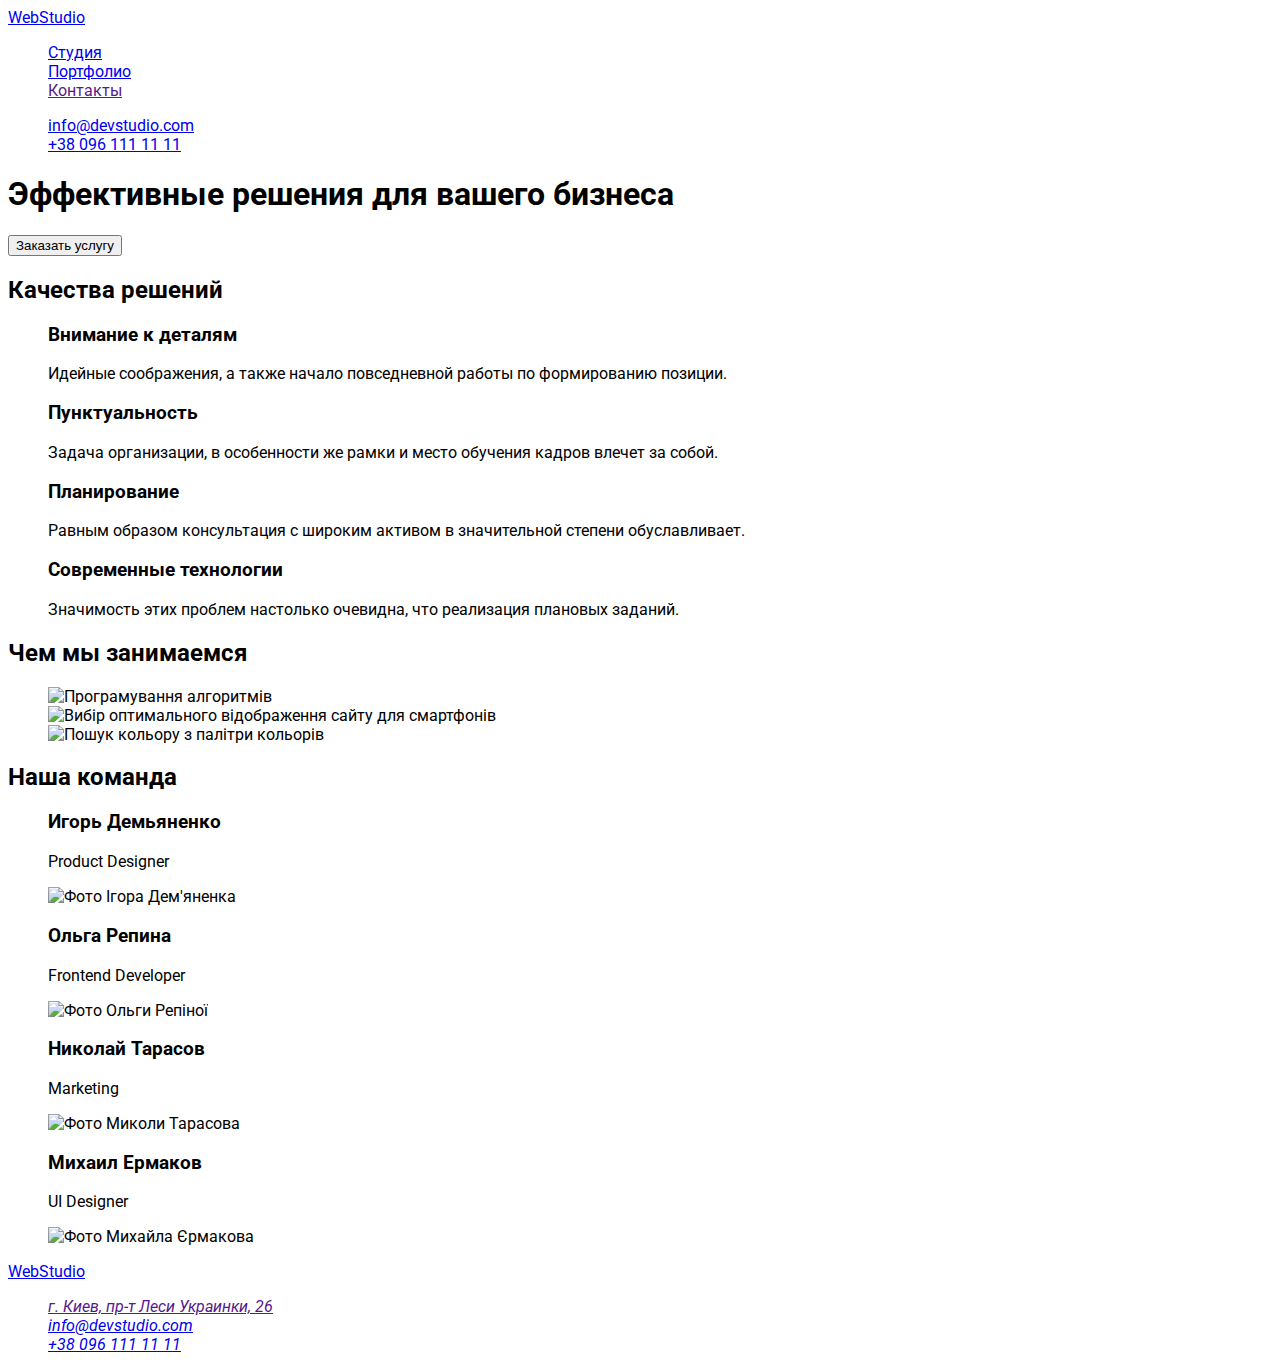
==== index.html @ 8df94432 "Розмітка html, початок css" ====
<!DOCTYPE html>
<html lang="en">
  <head>
    <meta charset="UTF-8" />
    <meta http-equiv="X-UA-Compatible" content="IE=edge" />
    <meta name="viewport" content="width=device-width, initial-scale=1.0" />
    <title>WebStudio</title>

    <link
      href="https://fonts.googleapis.com/css2?family=Raleway:wght@700&family=Roboto:wght@400;500;700;900&display=swap"
      rel="stylesheet"
    />
    <link rel="stylesheet" href="./css/styles.css" />
  </head>

  <body>
    <!-- Header-->
    <header>
      <nav>
        <a href="./index.html"> WebStudio </a>

        <ul>
          <li><a href="./index.html">Студия</a></li>
          <li><a href="./portfolio.html">Портфолио</a></li>
          <li><a href="">Контакты</a></li>
        </ul>
      </nav>

      <ul>
        <li><a href="mailto:info@devstudio.com">info@devstudio.com</a></li>
        <li><a href="tel:+380961111111">+38 096 111 11 11</a></li>
      </ul>
    </header>

    <main>
      <!-- Секція-банер -->
      <section>
        <h1>Эффективные решения для вашего бизнеса</h1>
        <button type="button">Заказать услугу</button>
      </section>
      <!-- Секція "Якості рішень" -->
      <section>
        <h2>Качества решений</h2>
        <ul>
          <li>
            <h3>Внимание к деталям</h3>
            <p>
              Идейные соображения, а также начало повседневной работы по
              формированию позиции.
            </p>
          </li>
          <li>
            <h3>Пунктуальность</h3>
            <p>
              Задача организации, в особенности же рамки и место обучения кадров
              влечет за собой.
            </p>
          </li>
          <li>
            <h3>Планирование</h3>
            <p>
              Равным образом консультация с широким активом в значительной
              степени обуславливает.
            </p>
          </li>
          <li>
            <h3>Современные технологии</h3>
            <p>
              Значимость этих проблем настолько очевидна, что реализация
              плановых заданий.
            </p>
          </li>
        </ul>
      </section>
      <!-- Секція зайнятості -->
      <section>
        <h2>Чем мы занимаемся</h2>
        <ul>
          <li>
            <img
              src="./images/box1.webp"
              alt="Програмування алгоритмів"
              width="370"
            />
          </li>
          <li>
            <img
              src="./images/box2.webp"
              alt="Вибір оптимального відображення сайту для смартфонів"
              width="370"
            />
          </li>
          <li>
            <img
              src="./images/box3.webp"
              alt="Пошук кольору з палітри кольорів"
              width="370"
            />
          </li>
        </ul>
      </section>
      <!-- Секція команди -->
      <section>
        <h2>Наша команда</h2>
        <ul>
          <li>
            <h3>Игорь Демьяненко</h3>
            <p>Product Designer</p>
            <img
              src="./images/img(2).webp"
              alt="Фото Ігора Дем'яненка"
              width="270"
            />
          </li>
          <li>
            <h3>Ольга Репина</h3>
            <p>Frontend Developer</p>
            <img
              src="./images/img(1).webp"
              alt="Фото Ольги Репіної"
              width="270"
            />
          </li>
          <li>
            <h3>Николай Тарасов</h3>
            <p>Marketing</p>
            <img
              src="./images/img.webp"
              alt="Фото Миколи Тарасова"
              width="270"
            />
          </li>
          <li>
            <h3>Михаил Ермаков</h3>
            <p>UI Designer</p>
            <img
              src="./images/img(3).webp"
              alt="Фото Михайла Єрмакова"
              width="270"
            />
          </li>
        </ul>
      </section>
    </main>

    <!-- Footer сайту -->
    <footer>
      <a href="./index.html">WebStudio</a>
      <address>
        <ul>
          <li><a href="">г. Киев, пр-т Леси Украинки, 26</a></li>
          <li><a href="mailto:info@devstudio.com">info@devstudio.com</a></li>
          <li><a href="tel:+380961111111">+38 096 111 11 11</a></li>
        </ul>
      </address>
    </footer>
  </body>
</html>
---- css/styles.css ----
body {
  font-family: Roboto;
  background-color: #fff;
}

ul {
  list-style: none;
}
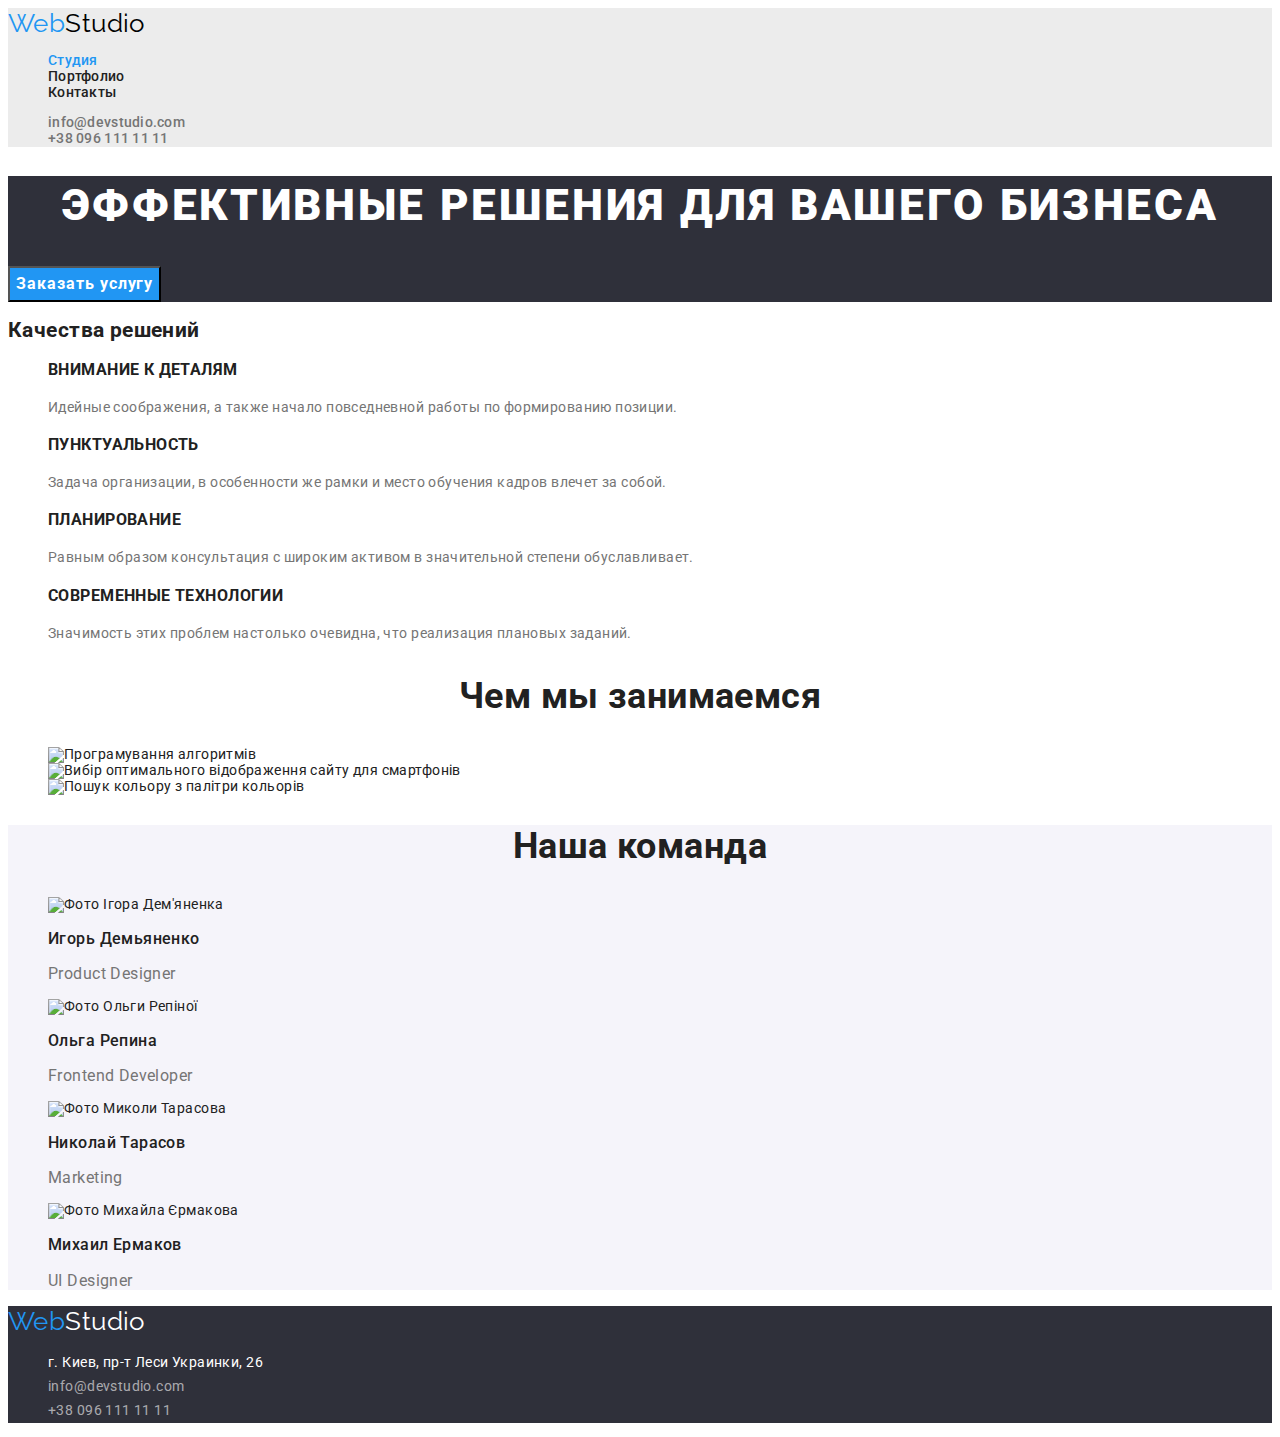
==== commit 823faf77: "Розмітка, css для index.html" ====
--- a/index.html
+++ b/index.html
@@ -15,66 +15,81 @@
 
   <body>
     <!-- Header-->
-    <header>
+    <header class="header">
+      <a class="logo clear-line" href="./index.html"
+        >Web<span class="logo-studio">Studio</span></a
+      >
       <nav>
-        <a href="./index.html"> WebStudio </a>
-
-        <ul>
-          <li><a href="./index.html">Студия</a></li>
-          <li><a href="./portfolio.html">Портфолио</a></li>
-          <li><a href="">Контакты</a></li>
+        <ul class="nav-pages">
+          <li>
+            <a class="link current clear-line" href="./index.html">Студия</a>
+          </li>
+          <li>
+            <a class="link clear-line" href="./portfolio.html">Портфолио</a>
+          </li>
+          <li><a class="link clear-line" href="">Контакты</a></li>
         </ul>
       </nav>
 
-      <ul>
-        <li><a href="mailto:info@devstudio.com">info@devstudio.com</a></li>
-        <li><a href="tel:+380961111111">+38 096 111 11 11</a></li>
+      <ul class="contacts">
+        <li>
+          <a class="link clear-line" href="mailto:info@devstudio.com"
+            >info@devstudio.com</a
+          >
+        </li>
+        <li>
+          <a class="link clear-line" href="tel:+380961111111"
+            >+38 096 111 11 11</a
+          >
+        </li>
       </ul>
     </header>
 
     <main>
-      <!-- Секція-банер -->
-      <section>
-        <h1>Эффективные решения для вашего бизнеса</h1>
-        <button type="button">Заказать услугу</button>
+      <!-- Hero -->
+      <section class="hero">
+        <h1 class="hero-title">Эффективные решения для вашего бизнеса</h1>
+        <button class="button primary" type="button">Заказать услугу</button>
       </section>
-      <!-- Секція "Якості рішень" -->
-      <section>
+
+      <!-- Qualities -->
+      <section class="section">
         <h2>Качества решений</h2>
-        <ul>
+        <ul class="solutions">
           <li>
-            <h3>Внимание к деталям</h3>
-            <p>
+            <h3 class="quality-title">Внимание к деталям</h3>
+            <p class="quality">
               Идейные соображения, а также начало повседневной работы по
               формированию позиции.
             </p>
           </li>
           <li>
-            <h3>Пунктуальность</h3>
-            <p>
+            <h3 class="quality-title">Пунктуальность</h3>
+            <p class="quality">
               Задача организации, в особенности же рамки и место обучения кадров
               влечет за собой.
             </p>
           </li>
           <li>
-            <h3>Планирование</h3>
-            <p>
+            <h3 class="quality-title">Планирование</h3>
+            <p class="quality">
               Равным образом консультация с широким активом в значительной
               степени обуславливает.
             </p>
           </li>
           <li>
-            <h3>Современные технологии</h3>
-            <p>
+            <h3 class="quality-title">Современные технологии</h3>
+            <p class="quality">
               Значимость этих проблем настолько очевидна, что реализация
               плановых заданий.
             </p>
           </li>
         </ul>
       </section>
-      <!-- Секція зайнятості -->
-      <section>
-        <h2>Чем мы занимаемся</h2>
+
+      <!-- Work process -->
+      <section class="section">
+        <h2 class="section-title">Чем мы занимаемся</h2>
         <ul>
           <li>
             <img
@@ -99,58 +114,73 @@
           </li>
         </ul>
       </section>
-      <!-- Секція команди -->
-      <section>
-        <h2>Наша команда</h2>
+
+      <!-- Team -->
+      <section class="team">
+        <h2 class="section-title">Наша команда</h2>
         <ul>
           <li>
-            <h3>Игорь Демьяненко</h3>
-            <p>Product Designer</p>
             <img
               src="./images/img(2).webp"
               alt="Фото Ігора Дем'яненка"
               width="270"
             />
+            <h3 class="team-member">Игорь Демьяненко</h3>
+            <p class="team-post">Product Designer</p>
           </li>
           <li>
-            <h3>Ольга Репина</h3>
-            <p>Frontend Developer</p>
             <img
               src="./images/img(1).webp"
               alt="Фото Ольги Репіної"
               width="270"
             />
+            <h3 class="team-member">Ольга Репина</h3>
+            <p class="team-post">Frontend Developer</p>
           </li>
           <li>
-            <h3>Николай Тарасов</h3>
-            <p>Marketing</p>
             <img
               src="./images/img.webp"
               alt="Фото Миколи Тарасова"
               width="270"
             />
+            <h3 class="team-member">Николай Тарасов</h3>
+            <p class="team-post">Marketing</p>
           </li>
           <li>
-            <h3>Михаил Ермаков</h3>
-            <p>UI Designer</p>
             <img
               src="./images/img(3).webp"
               alt="Фото Михайла Єрмакова"
               width="270"
             />
+            <h3 class="team-member">Михаил Ермаков</h3>
+            <p class="team-post">UI Designer</p>
           </li>
         </ul>
       </section>
     </main>
 
-    <!-- Footer сайту -->
-    <footer>
-      <a href="./index.html">WebStudio</a>
-      <address>
-        <ul>
-          <li><a href="">г. Киев, пр-т Леси Украинки, 26</a></li>
-          <li><a href="mailto:info@devstudio.com">info@devstudio.com</a></li>
-          <li><a href="tel:+380961111111">+38 096 111 11 11</a></li>
+    <!-- Footer -->
+    <footer class="footer">
+      <a class="logo clear-line" href="./index.html"
+        >Web<span class="logo-studio">Studio</span></a
+      >
+      <address class="address">
+        <ul class="addlinks">
+          <li>
+            <a class="street-address clear-line" href=""
+              >г. Киев, пр-т Леси Украинки, 26</a
+            >
+          </li>
+          <li>
+            <a class="link clear-line" href="mailto:info@devstudio.com"
+              >info@devstudio.com</a
+            >
+          </li>
+          <li>
+            <a class="link clear-line" href="tel:+380961111111"
+              >+38 096 111 11 11</a
+            >
+          </li>
         </ul>
       </address>
     </footer>
--- a/css/styles.css
+++ b/css/styles.css
@@ -1,8 +1,150 @@
-body {
-  font-family: Roboto;
-  background-color: #fff;
+:root {
+  --primary-text-color: #212121;
+  --white-color: #ffffff;
+  --black-color: #000000;
+  --background-color: #f5f4fa;
+  --hero-footer-bgc: #2f303a;
+  --header-bgc: #ececec;
+  --secondary-text-color: #757575;
+  --accent-color: #2196f3;
+  --footerlink-color: rgba(255, 255, 255, 0.6);
 }
 
+body {
+  background-color: var(--white-color);
+  color: var(--primary-text-color);
+
+  font-family: Roboto, sans-serif;
+  font-size: 14px;
+  line-height: 1.14;
+  letter-spacing: 0.03em;
+}
+
+.clear-line {
+  text-decoration: none;
+}
 ul {
   list-style: none;
 }
+
+/* Header */
+.header {
+  background-color: var(--header-bgc);
+}
+.logo {
+  color: var(--accent-color);
+
+  font-family: Raleway, sans-serif;
+  font-size: 26px;
+  line-height: 1.2;
+}
+.header .logo-studio {
+  color: var(--black-color);
+}
+.nav-pages .link {
+  color: var(--primary-text-color);
+  font-weight: 500;
+  letter-spacing: 0.02em;
+}
+.nav-pages .link.current {
+  color: var(--accent-color);
+}
+.contacts .link {
+  color: var(--secondary-text-color);
+  font-weight: 500;
+  letter-spacing: 0.02em;
+}
+.nav-pages .link:hover,
+.nav-pages .link:focus,
+.contacts .link:hover,
+.contacts .link:focus {
+  color: var(--accent-color);
+}
+
+/* Hero */
+.hero {
+  background-color: var(--hero-footer-bgc);
+}
+.hero-title {
+  color: var(--white-color);
+
+  font-weight: 900;
+  font-size: 44px;
+  line-height: 1.36;
+  text-align: center;
+  letter-spacing: 0.06em;
+  text-transform: uppercase;
+}
+.button {
+  background-color: var(--primary-text-color);
+  color: var(--white-color);
+
+  font-family: inherit;
+  font-weight: 700;
+  font-size: 16px;
+  line-height: 1.88;
+  letter-spacing: 0.06em;
+  cursor: pointer;
+}
+.button.primary {
+  background-color: var(--accent-color);
+  color: var(--white-color);
+}
+.button.secondary {
+  background-color: var(--background-color);
+  color: var(--primary-text-color);
+}
+
+/* Qualities */
+.quality-title {
+  font-weight: 700;
+  text-transform: uppercase;
+}
+.quality {
+  color: var(--secondary-text-color);
+  line-height: 1.71;
+}
+
+/* Team */
+.team {
+  background-color: var(--background-color);
+}
+.team-member {
+  font-weight: 500;
+  font-size: 16px;
+  line-height: 1.19;
+}
+.team-post {
+  color: var(--secondary-text-color);
+  font-size: 16px;
+  line-height: 1.19;
+}
+.section-title {
+  font-weight: 700;
+  font-size: 36px;
+  line-height: 1.17;
+  text-align: center;
+}
+
+/* Footer */
+.footer {
+  background-color: var(--hero-footer-bgc);
+}
+.address,
+.street-address {
+  font-style: normal;
+  line-height: 1.71;
+}
+.footer .logo-studio,
+.addlinks .street-address {
+  color: var(--white-color);
+}
+.addlinks .link {
+  color: var(--footerlink-color);
+}
+.addlinks .street-address:hover,
+.addlinks .street-address:focus,
+.addlinks .link:hover,
+.addlinks .link:focus {
+  color: var(--accent-color);
+}
